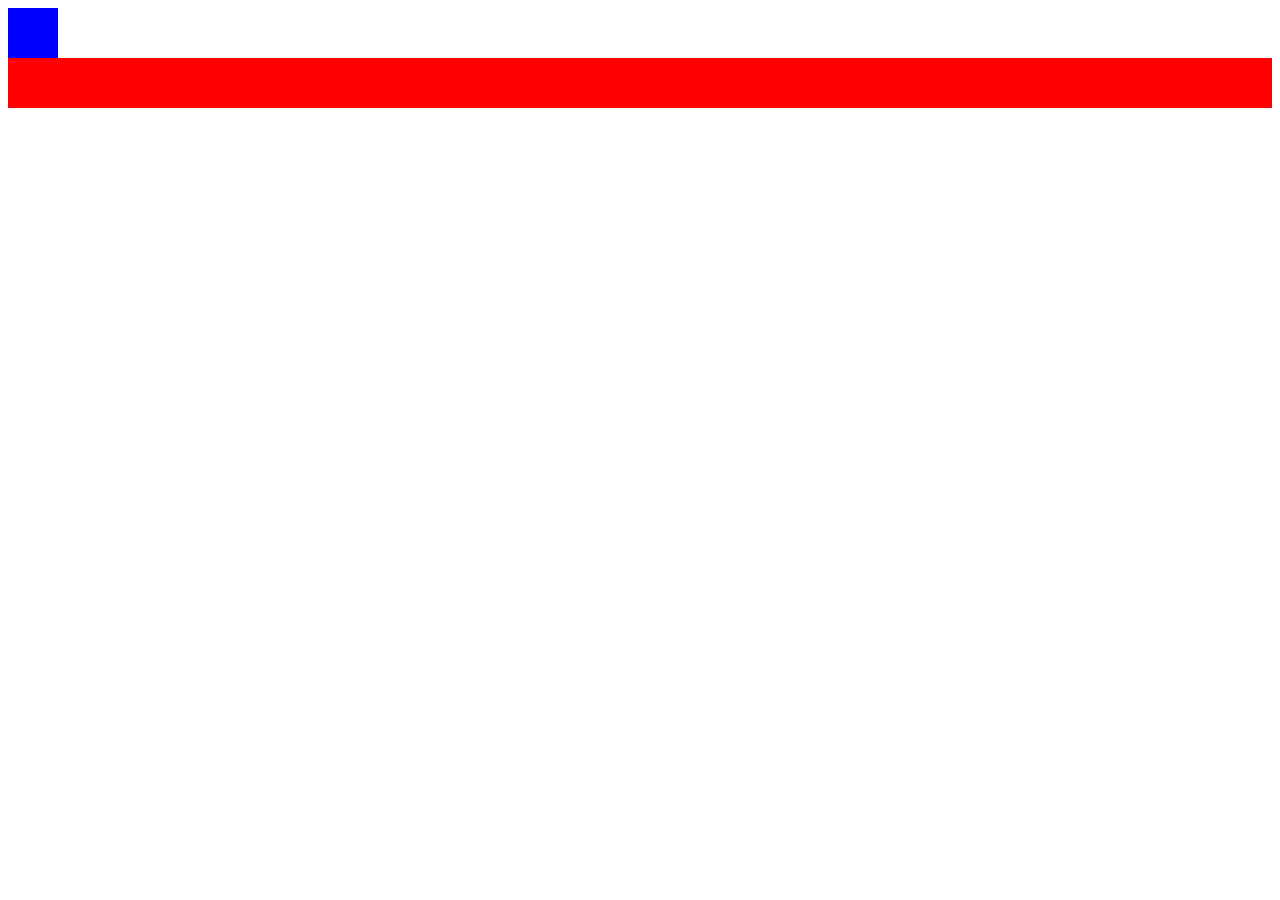
==== 11_HELPERS/index.html @ 35695f76 "inicio helpers" ====
<!DOCTYPE html>
<html lang="en">

<head>
    <meta charset="UTF-8">
    <meta http-equiv="X-UA-Compatible" content="IE=edge">
    <meta name="viewport" content="width=device-width, initial-scale=1.0">
    <title>Helpers</title>
    <!-- CSS only -->
    <link href="https://cdn.jsdelivr.net/npm/bootstrap@5.2.0/dist/css/bootstrap.min.css" rel="stylesheet"
        integrity="sha384-gH2yIJqKdNHPEq0n4Mqa/HGKIhSkIHeL5AyhkYV8i59U5AR6csBvApHHNl/vI1Bx" crossorigin="anonymous">
    <link rel="stylesheet" href="css/styles.css">
</head>

<body>
<div class="clearfix mt-4">
    <div class="box float-end"></div>
</div>
<div class="box"></div>
</body>

</html>
---- 11_HELPERS/css/styles.css ----
body {
padding-bottom: 100px;
}

.box {
    background-color: red;
    height: 50px;
}

.box.float-end {
    background-color: blue;
    width: 50px;
}
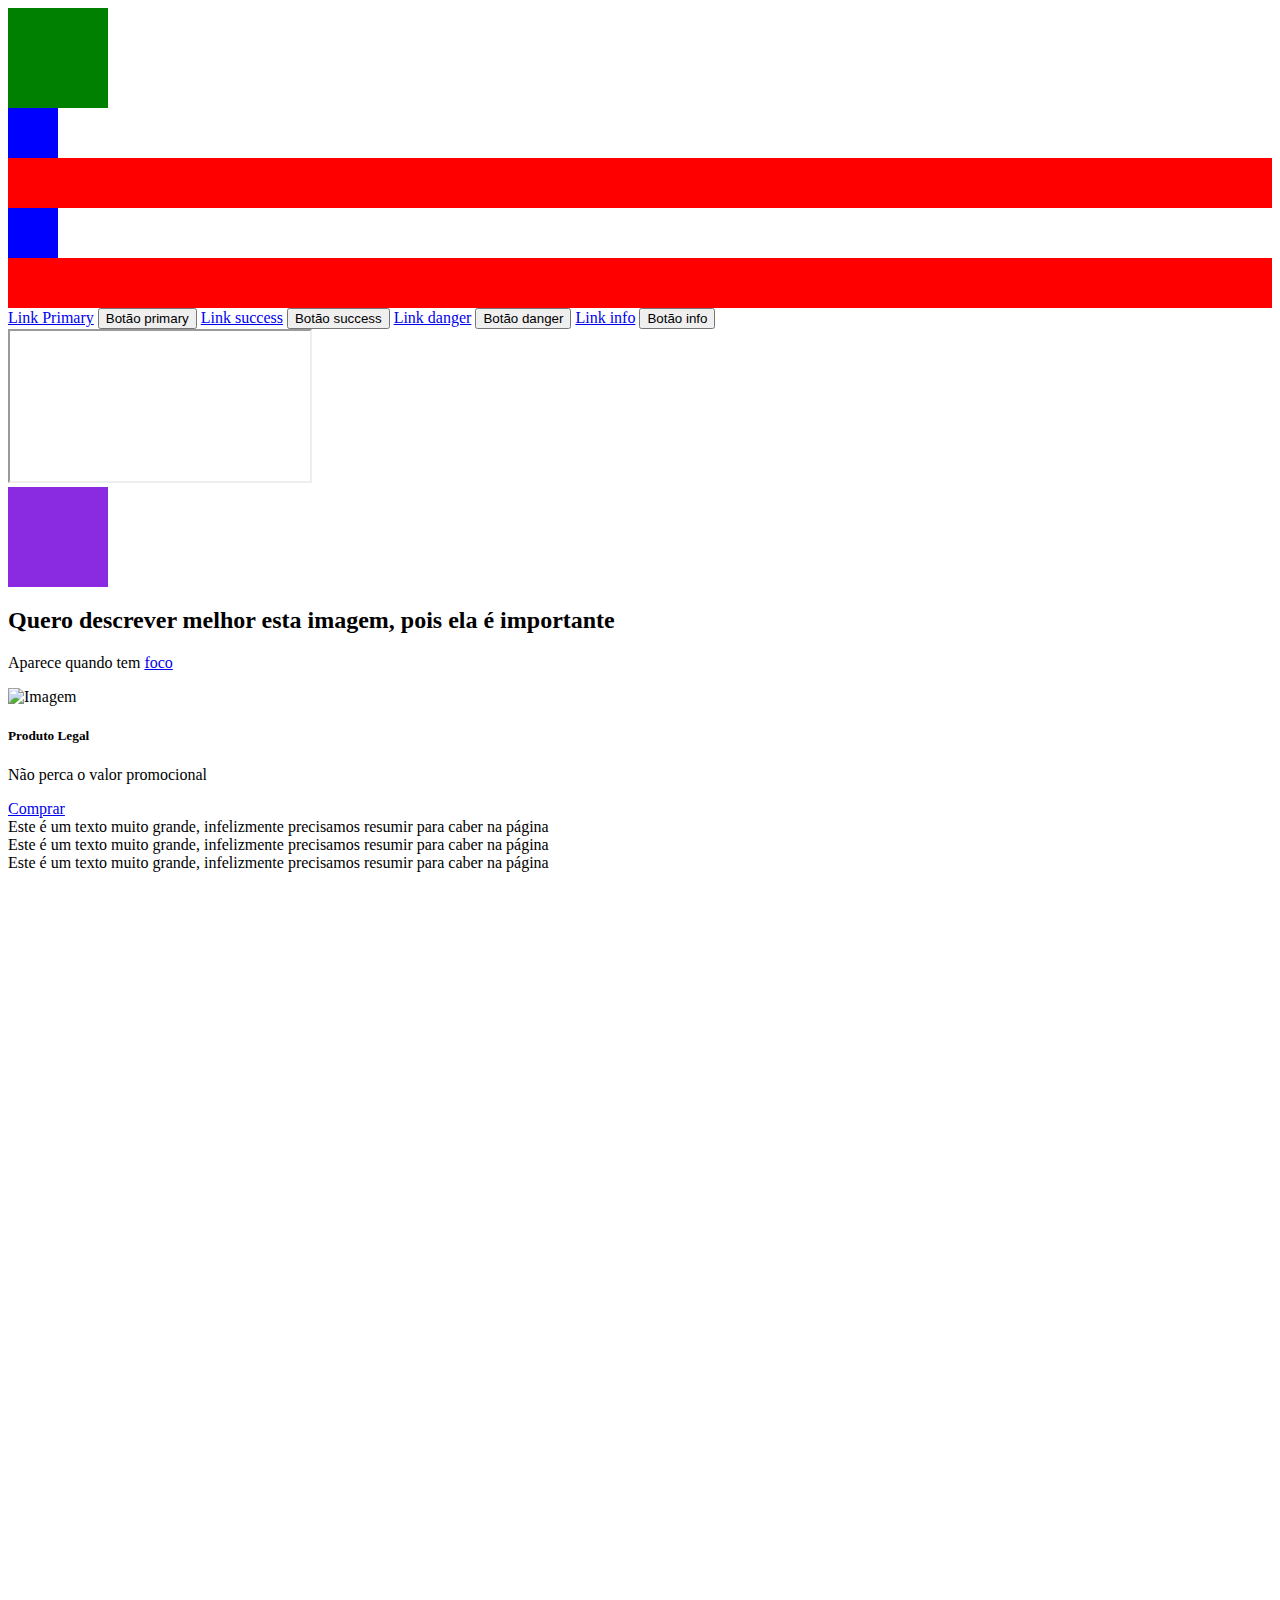
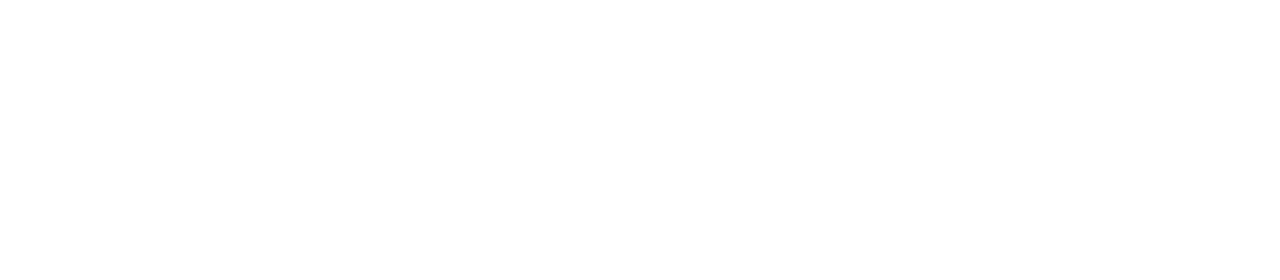
==== commit e2c2e994: "fim de sessão helpers" ====
--- a/11_HELPERS/index.html
+++ b/11_HELPERS/index.html
@@ -1,22 +1,86 @@
 <!DOCTYPE html>
 <html lang="en">
 
-<head>
-    <meta charset="UTF-8">
-    <meta http-equiv="X-UA-Compatible" content="IE=edge">
-    <meta name="viewport" content="width=device-width, initial-scale=1.0">
-    <title>Helpers</title>
-    <!-- CSS only -->
-    <link href="https://cdn.jsdelivr.net/npm/bootstrap@5.2.0/dist/css/bootstrap.min.css" rel="stylesheet"
-        integrity="sha384-gH2yIJqKdNHPEq0n4Mqa/HGKIhSkIHeL5AyhkYV8i59U5AR6csBvApHHNl/vI1Bx" crossorigin="anonymous">
-    <link rel="stylesheet" href="css/styles.css">
-</head>
+    <head>
+        <meta charset="UTF-8">
+        <meta http-equiv="X-UA-Compatible" content="IE=edge">
+        <meta name="viewport" content="width=device-width, initial-scale=1.0">
+        <title>Helpers</title>
+        <!-- CSS only -->
+        <link href="https://cdn.jsdelivr.net/npm/bootstrap@5.2.0/dist/css/bootstrap.min.css" rel="stylesheet"
+            integrity="sha384-gH2yIJqKdNHPEq0n4Mqa/HGKIhSkIHeL5AyhkYV8i59U5AR6csBvApHHNl/vI1Bx" crossorigin="anonymous">
+        <link rel="stylesheet" href="css/styles.css">
+    </head>
 
-<body>
-<div class="clearfix mt-4">
-    <div class="box float-end"></div>
-</div>
-<div class="box"></div>
-</body>
+    <body>
+
+        <!-- POSIÇÃO STICKY -->
+        <div class="sticky-top box-sticky"></div>
+
+
+        <!-- COM FIX -->
+        <div class="clearfix mt-4">
+            <div class="box float-end"></div>
+        </div>
+        <div class="box"></div>
+
+        <!-- SEM FIX -->
+        <div class="box float-end"></div>
+        <div class="box"></div>
+        <!-- LINKS COLORIDOS -->
+        <div class="container m-4">
+            <a href="#" class="link-primary">Link Primary</a>
+            <button class="btn btn-primary">Botão primary</button>
+            <a href="#" class="link-success">Link success</a>
+            <button class="btn btn-success">Botão success</button>
+            <a href="#" class="link-danger">Link danger</a>
+            <button class="btn btn-danger">Botão danger</button>
+            <a href="#" class="link-info">Link info</a>
+            <button class="btn btn-info">Botão info</button>
+        </div>
+
+        <!-- RATIO -->
+        <div class="container">
+            <div class="col-md-4 mb-4">
+                <div class="ratio ratio-16x9">
+                    <iframe src="https://www.youtube.com/watch?v=pEAR-St7Nd4" allowfullscreen></iframe>
+                </div>
+            </div>
+        </div>
+
+        <!-- POSIÇÃO FIXA -->
+        <div class="fixed-bottom box-fixed"></div>
+
+        <!-- VISUALLY HIDDEN -->
+        <h2 class="visually-hidden">Quero descrever melhor esta imagem, pois ela é importante</h2>
+        <p class="visually-hidden-focusable">Aparece quando tem <a href="#">foco</a></p>
+
+        <!-- LINK ELEMENTO -->
+        <div class="container m-4">
+            <div class="card" style="width: 18rem">
+                <img src="https://via.placeholder.com/400" alt="Imagem">
+                <div class="card-body">
+                    <h5 class="card-title">Produto Legal</h5>
+                    <p class="card-text">Não perca o valor promocional</p>
+                    <a href="https://google.com" class="btn btn-primary stretched-link">Comprar</a>
+                </div>
+            </div>
+        </div>
+
+        <!-- LIMITAÇÃO DE TEXTO -->
+        <div class="row">
+            <div class="col-1 text-truncate">
+                Este é um texto muito grande, infelizmente precisamos resumir para caber na página
+            </div>
+            <div class="col-3 text-truncate">
+                Este é um texto muito grande, infelizmente precisamos resumir para caber na página
+            </div>
+            <div class="col-5 text-truncate">
+                Este é um texto muito grande, infelizmente precisamos resumir para caber na página
+            </div>
+        </div>
+       
+
+    </body>
 
 </html>--- a/11_HELPERS/css/styles.css
+++ b/11_HELPERS/css/styles.css
@@ -1,5 +1,5 @@
 body {
-padding-bottom: 100px;
+    padding-bottom: 1000px;
 }
 
 .box {
@@ -10,4 +10,15 @@
 .box.float-end {
     background-color: blue;
     width: 50px;
+}
+
+.box-sticky,
+.box-fixed {
+    width: 100px;
+    height: 100px;
+    background-color: green;
+}
+
+.box-fixed {
+    background-color: blueviolet;
 }